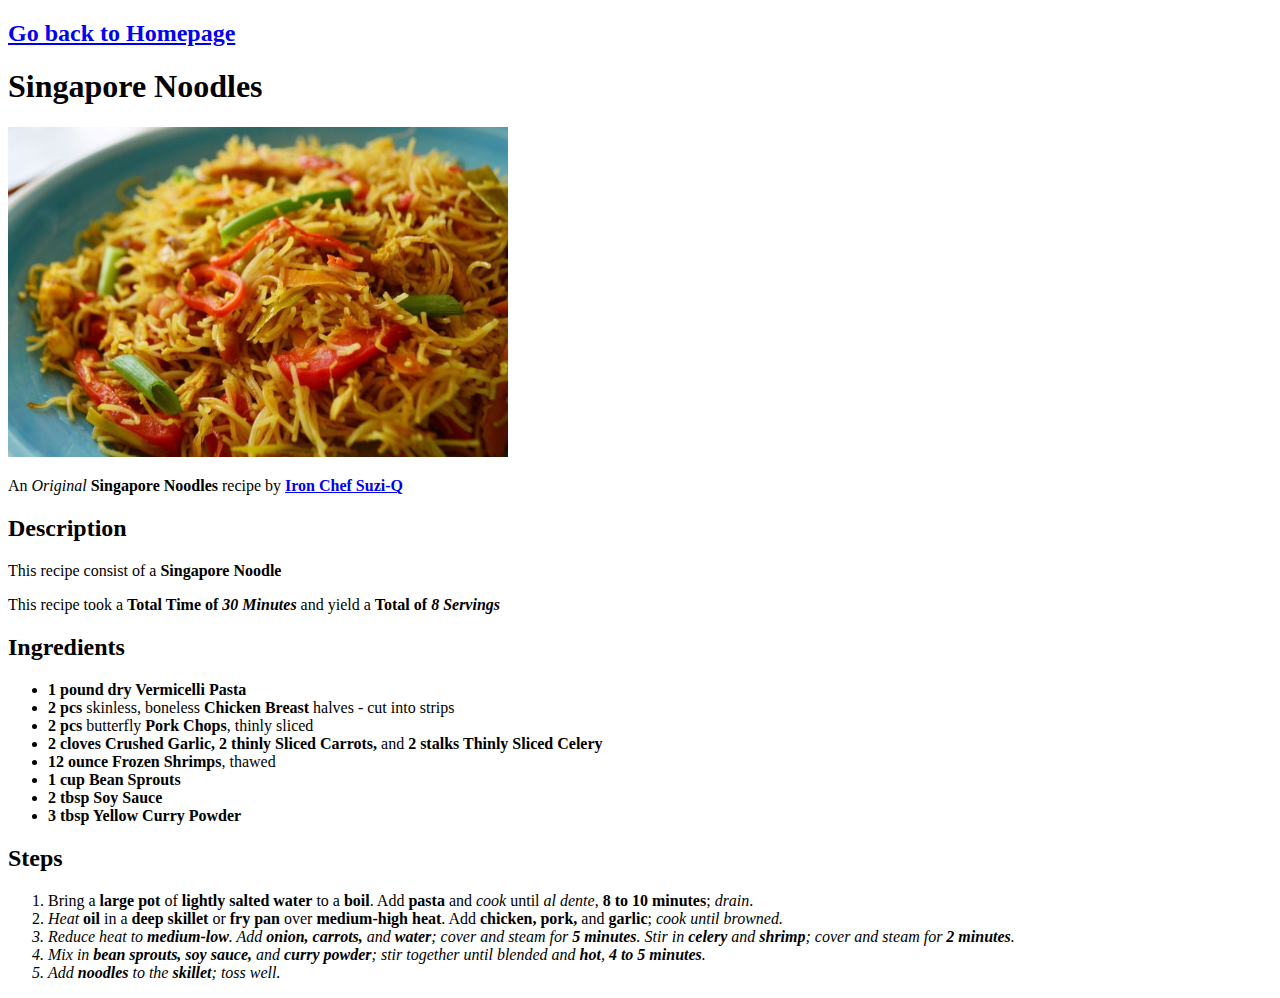
==== recipes/noodles.html @ 58a41e4b "Add images/noodles.jpg and recipes/noodles.html" ====
<!DOCTYPE html>

<html lang="en">
    <head>
        <meta charset="UTF-8">
        <title>Singapore Noodles Recipe</title>
    </head>

    <body>
        <h2><a href="../index.html">Go back to Homepage</a></h2>
        <h1>Singapore Noodles</h1>
        <img src="../images/noodles.jpg" alt="Singapore Noodles on a plate with lot's of chilis" width="500">
        <p>An <em>Original</em> <strong>Singapore Noodles</strong> recipe by <strong><a href="https://www.allrecipes.com/cook/24323805">Iron Chef Suzi-Q</a></strong></p>
        <h2>Description</h2>
        <p>This recipe consist of a <strong>Singapore Noodle</strong></p>
        <p>This recipe took a <strong>Total Time of <em>30 Minutes</em></strong> and yield a <strong>Total of <em>8 Servings</em></strong></p>
        <h2>Ingredients</h2>
        <ul>
            <li><strong>1 pound dry Vermicelli Pasta</strong></li>
            <li><strong>2 pcs</strong> skinless, boneless <strong>Chicken Breast</strong> halves - cut into strips</li>
            <li><strong>2 pcs</strong> butterfly <strong>Pork Chops</strong>, thinly sliced</li>
            <li><strong>2 cloves Crushed Garlic, 2 thinly Sliced Carrots,</strong> and <strong>2 stalks Thinly Sliced Celery</strong></li>
            <li><strong>12 ounce Frozen Shrimps</strong>, thawed</li>
            <li><strong>1 cup Bean Sprouts</strong></li>
            <li><strong>2 tbsp Soy Sauce</strong></li>
            <li><strong>3 tbsp Yellow Curry Powder</strong></li>
        </ul>
        <h2>Steps</h2>
        <ol>
            <li>Bring a <strong>large pot</strong> of <strong>lightly salted water</strong> to a <strong>boil</strong>. Add <strong>pasta</strong> and <em>cook</em> until <em>al dente</em>, <strong>8 to 10 minutes</strong>; <em>drain</em>.</li>
            <li><em>Heat</em> <strong>oil</strong> in a <strong>deep skillet</strong> or <strong>fry pan</strong> over <strong>medium-high heat</strong>. Add <strong>chicken, pork,</strong> and <strong>garlic</strong>; <em>cook until <em>browned</em>.</li>
            <li><em>Reduce heat</em> to <strong>medium-low</strong>. Add <strong>onion, carrots,</strong> and <strong>water</strong>; <em>cover</em> and <em>steam</em> for <strong>5 minutes</strong>. <em>Stir</em> in <strong>celery</strong> and <strong>shrimp</strong>; <em>cover</em> and <em>steam</em> for <strong>2 minutes</strong>.</li>
            <li><em>Mix</em> in <strong>bean sprouts, soy sauce,</strong> and <strong>curry powder</strong>; <em>stir together</em> until <em>blended</em> and <strong>hot</strong>, <strong>4 to 5 minutes</strong>.</li>
            <li>Add <strong>noodles</strong> to the <strong>skillet</strong>; <em>toss</em> well.</li>
        </ol>
    </body>
</html>
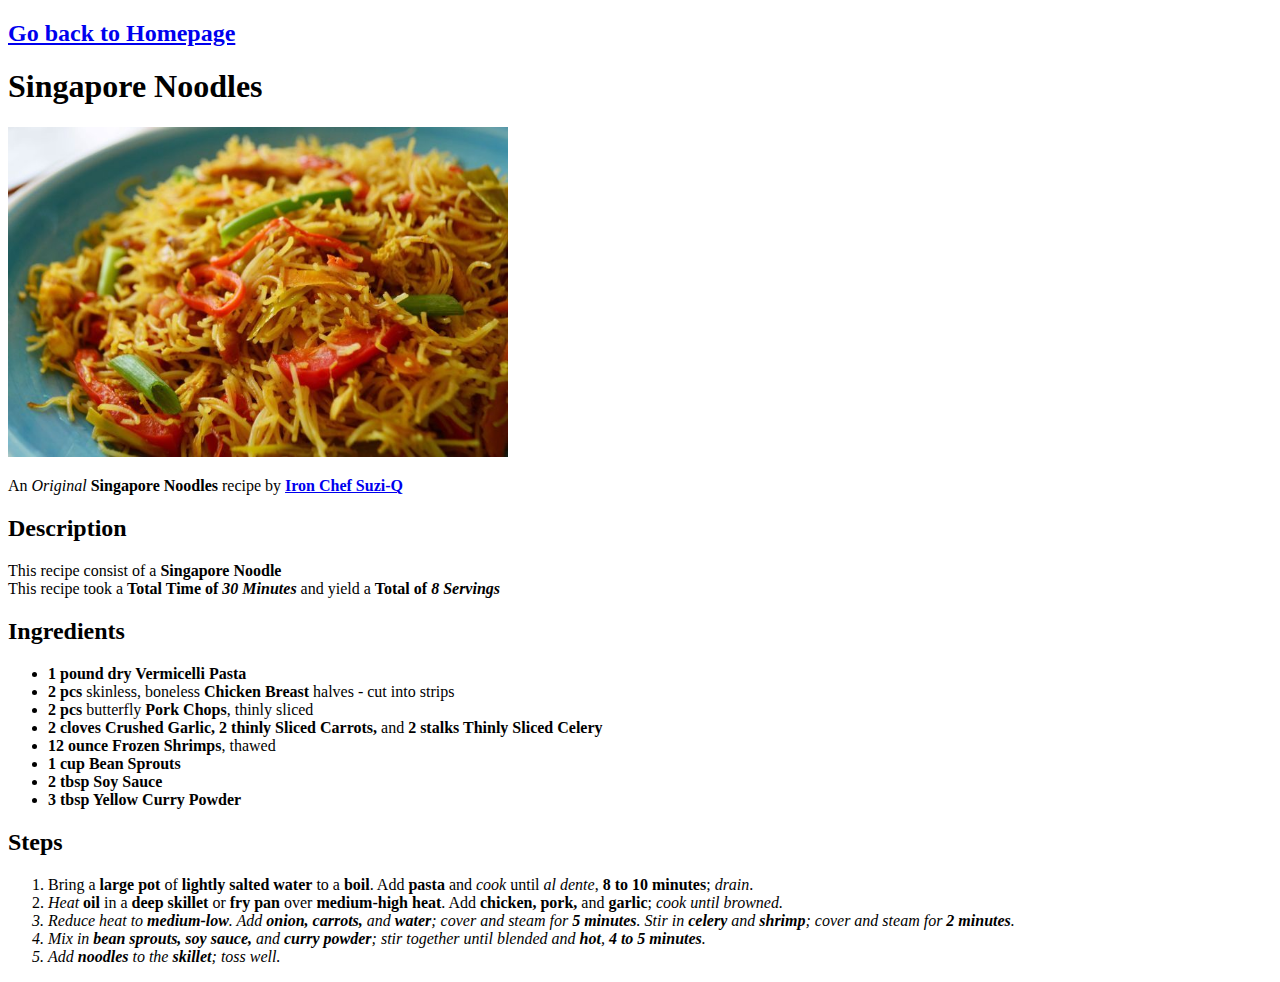
==== commit ff81f148: "Edit Description section of Recipes pages" ====
--- a/recipes/noodles.html
+++ b/recipes/noodles.html
@@ -12,8 +12,8 @@
         <img src="../images/noodles.jpg" alt="Singapore Noodles on a plate with lot's of chilis" width="500">
         <p>An <em>Original</em> <strong>Singapore Noodles</strong> recipe by <strong><a href="https://www.allrecipes.com/cook/24323805">Iron Chef Suzi-Q</a></strong></p>
         <h2>Description</h2>
-        <p>This recipe consist of a <strong>Singapore Noodle</strong></p>
-        <p>This recipe took a <strong>Total Time of <em>30 Minutes</em></strong> and yield a <strong>Total of <em>8 Servings</em></strong></p>
+        <div>This recipe consist of a <strong>Singapore Noodle</strong></div>
+        <div>This recipe took a <strong>Total Time of <em>30 Minutes</em></strong> and yield a <strong>Total of <em>8 Servings</em></strong></div>
         <h2>Ingredients</h2>
         <ul>
             <li><strong>1 pound dry Vermicelli Pasta</strong></li>
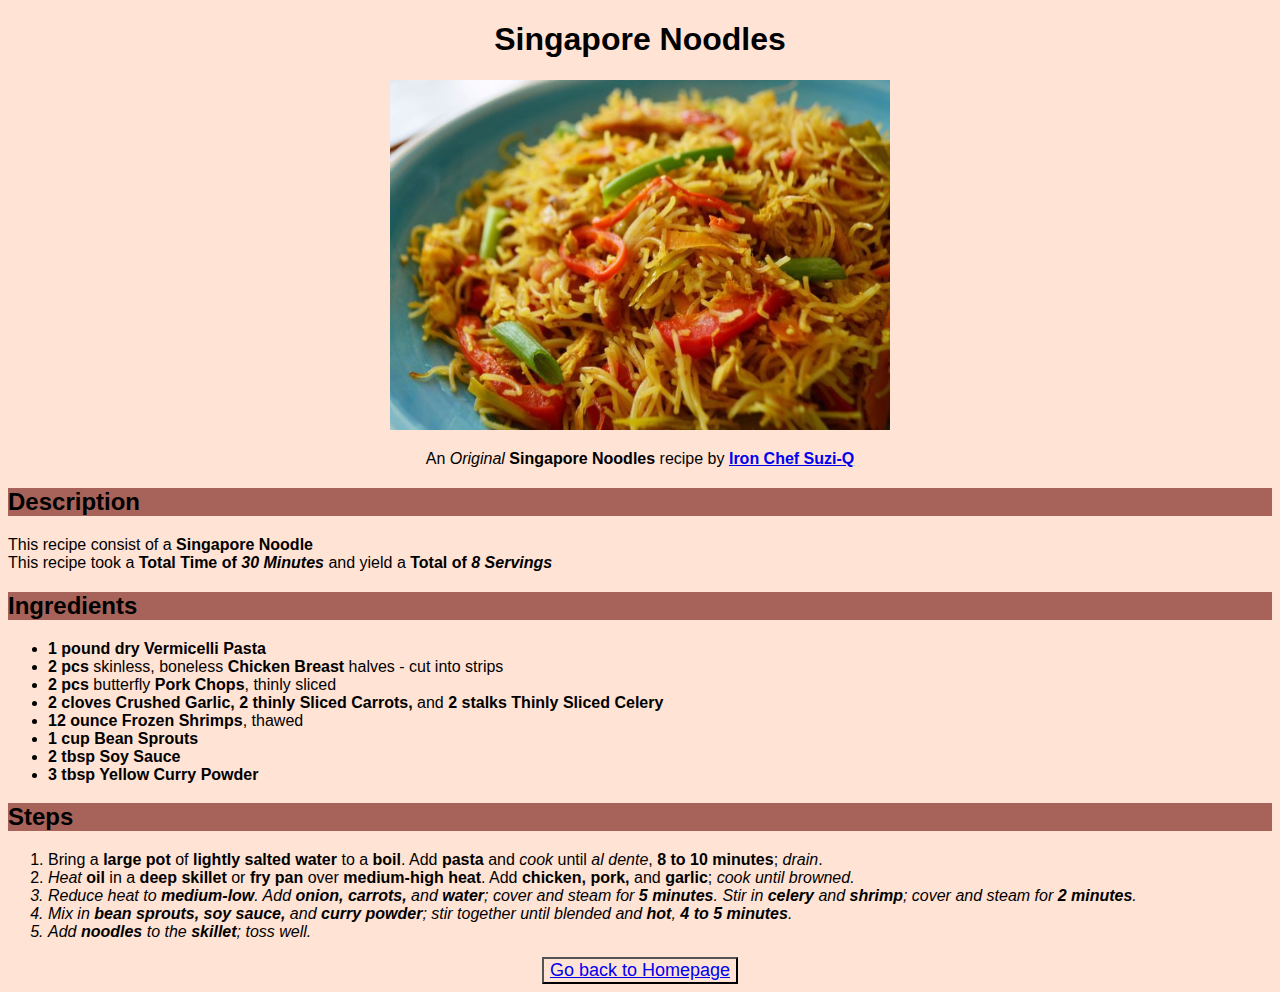
==== commit 38decbb4: "Apply CSS properties to Noodle recipe page" ====
--- a/recipes/noodles.html
+++ b/recipes/noodles.html
@@ -1,20 +1,25 @@
 <!DOCTYPE html>
-
+<!-- Noodle Recipe Page -->
 <html lang="en">
     <head>
         <meta charset="UTF-8">
         <title>Singapore Noodles Recipe</title>
+        <link rel="stylesheet" href="../css/styles.css">
     </head>
 
     <body>
-        <h2><a href="../index.html">Go back to Homepage</a></h2>
         <h1>Singapore Noodles</h1>
-        <img src="../images/noodles.jpg" alt="Singapore Noodles on a plate with lot's of chilis" width="500">
-        <p>An <em>Original</em> <strong>Singapore Noodles</strong> recipe by <strong><a href="https://www.allrecipes.com/cook/24323805">Iron Chef Suzi-Q</a></strong></p>
+
+        <div class="img">
+            <img src="../images/noodles.jpg" alt="Singapore Noodles on a plate with lot's of chilis">
+            <p>An <em>Original</em> <strong>Singapore Noodles</strong> recipe by <strong><a href="https://www.allrecipes.com/cook/24323805">Iron Chef Suzi-Q</a></strong></p>
+        </div>
+
         <h2>Description</h2>
         <div>This recipe consist of a <strong>Singapore Noodle</strong></div>
         <div>This recipe took a <strong>Total Time of <em>30 Minutes</em></strong> and yield a <strong>Total of <em>8 Servings</em></strong></div>
         <h2>Ingredients</h2>
+
         <ul>
             <li><strong>1 pound dry Vermicelli Pasta</strong></li>
             <li><strong>2 pcs</strong> skinless, boneless <strong>Chicken Breast</strong> halves - cut into strips</li>
@@ -25,6 +30,7 @@
             <li><strong>2 tbsp Soy Sauce</strong></li>
             <li><strong>3 tbsp Yellow Curry Powder</strong></li>
         </ul>
+
         <h2>Steps</h2>
         <ol>
             <li>Bring a <strong>large pot</strong> of <strong>lightly salted water</strong> to a <strong>boil</strong>. Add <strong>pasta</strong> and <em>cook</em> until <em>al dente</em>, <strong>8 to 10 minutes</strong>; <em>drain</em>.</li>
@@ -33,5 +39,9 @@
             <li><em>Mix</em> in <strong>bean sprouts, soy sauce,</strong> and <strong>curry powder</strong>; <em>stir together</em> until <em>blended</em> and <strong>hot</strong>, <strong>4 to 5 minutes</strong>.</li>
             <li>Add <strong>noodles</strong> to the <strong>skillet</strong>; <em>toss</em> well.</li>
         </ol>
+
+        <div class="header">
+            <button><a href="../index.html">Go back to Homepage</a></button>
+        </div>
     </body>
 </html>--- a/css/styles.css
+++ b/css/styles.css
@@ -0,0 +1,32 @@
+/* CSS Stylesheet */
+
+/* Universal Properties */
+* {
+    background-color: #ffe3d5;
+    font-family: Arial, Helvetica, sans-serif;
+}
+
+img {
+    height: 350px;
+    width: 500px;
+}
+
+h2 {
+    background-color: #a7635a;
+}
+
+/* Homepage Styles */
+.header,
+.img,
+.recipes,
+h1 {
+    text-align: center;
+}
+
+.chef-img {
+    height: 395px;
+}
+
+button {
+    font-size: large;
+}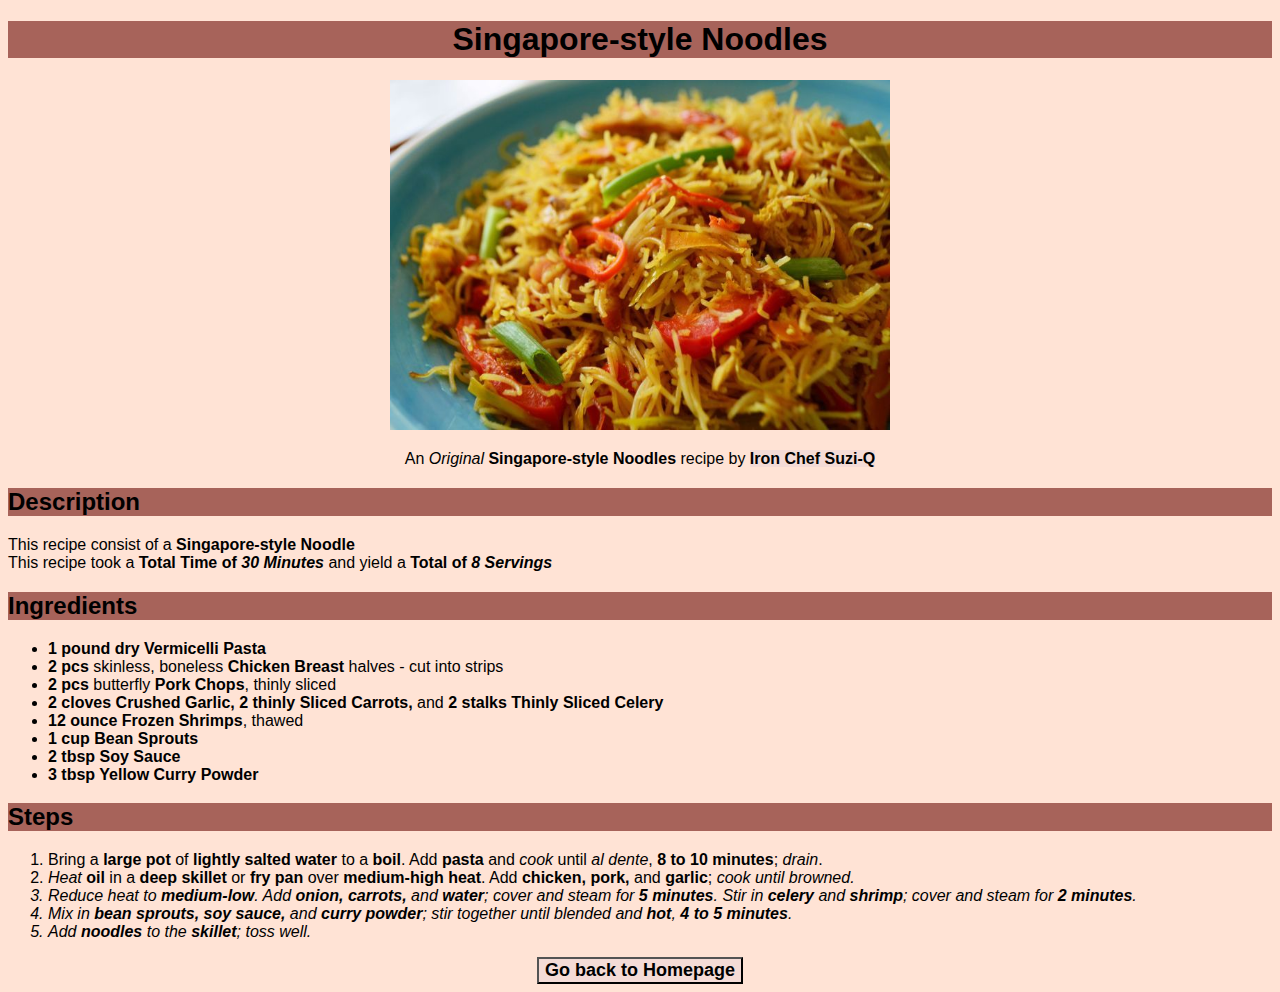
==== commit c531da15: "Change recipe name to Singapore-style Noodles" ====
--- a/recipes/noodles.html
+++ b/recipes/noodles.html
@@ -3,20 +3,20 @@
 <html lang="en">
     <head>
         <meta charset="UTF-8">
-        <title>Singapore Noodles Recipe</title>
+        <title>Singapore-style Noodles Recipe</title>
         <link rel="stylesheet" href="../css/styles.css">
     </head>
 
     <body>
-        <h1>Singapore Noodles</h1>
+        <h1>Singapore-style Noodles</h1>
 
-        <div class="img">
-            <img src="../images/noodles.jpg" alt="Singapore Noodles on a plate with lot's of chilis">
-            <p>An <em>Original</em> <strong>Singapore Noodles</strong> recipe by <strong><a href="https://www.allrecipes.com/cook/24323805">Iron Chef Suzi-Q</a></strong></p>
+        <div class="center">
+            <img src="../images/noodles.jpg" alt="Singapore-style Noodles on a plate with lot's of chilis">
+            <p>An <em>Original</em> <strong>Singapore-style Noodles</strong> recipe by <strong><a href="https://www.allrecipes.com/cook/24323805">Iron Chef Suzi-Q</a></strong></p>
         </div>
 
         <h2>Description</h2>
-        <div>This recipe consist of a <strong>Singapore Noodle</strong></div>
+        <div>This recipe consist of a <strong>Singapore-style Noodle</strong></div>
         <div>This recipe took a <strong>Total Time of <em>30 Minutes</em></strong> and yield a <strong>Total of <em>8 Servings</em></strong></div>
         <h2>Ingredients</h2>
 
@@ -40,7 +40,7 @@
             <li>Add <strong>noodles</strong> to the <strong>skillet</strong>; <em>toss</em> well.</li>
         </ol>
 
-        <div class="header">
+        <div class="center">
             <button><a href="../index.html">Go back to Homepage</a></button>
         </div>
     </body>
--- a/css/styles.css
+++ b/css/styles.css
@@ -11,14 +11,13 @@
     width: 500px;
 }
 
-h2 {
+h2,
+h1 {
     background-color: #a7635a;
 }
 
 /* Homepage Styles */
-.header,
-.img,
-.recipes,
+.center,
 h1 {
     text-align: center;
 }
@@ -29,4 +28,12 @@
 
 button {
     font-size: large;
-}+    background-color: #f4dbd6;
+}
+
+a {
+    color: black;
+    font-weight: bolder;
+    text-decoration: none;
+    background-color: #f4dbd6;
+}
